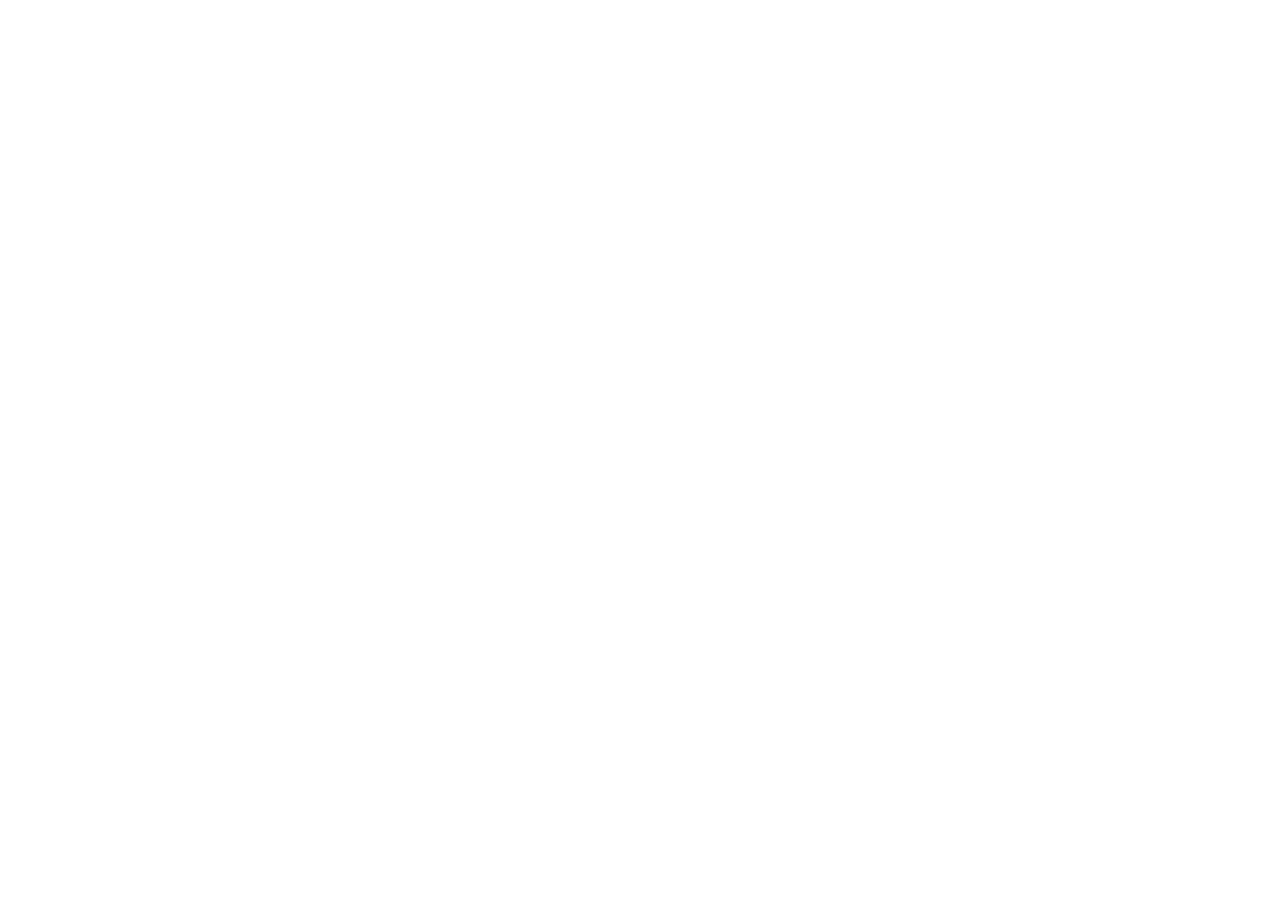
==== index.html @ 990b4347 "Initial commit" ====
<!DOCTYPE html><html lang="en"><head><title>Unfound.xyz</title><link rel="stylesheet" href="/style/index.css"></head><body><div class="container"><input id="searchBox" type="text" class="u-full-width"><div id="results"></div></div><script type="text/javascript" src="//upcdn.b0.upaiyun.com/libs/jquery/jquery-2.0.3.min.js"></script><script type="text/javascript" src="//mirror-cdnjs.b0.upaiyun.com/ajax/libs/swig/1.4.1/swig.min.js"></script><script type="text/javascript" src="/scripts/index.js"></script></body></html>
---- style/index.css ----
.container{position:relative;width:100%;max-width:960px;margin:0 auto;padding:0 20px;box-sizing:border-box}.column,.columns{width:100%;float:left;box-sizing:border-box}@media (min-width:400px){.container{width:85%;padding:0}}@media (min-width:550px){.container{width:80%}.column,.columns{margin-left:4%}.column:first-child,.columns:first-child{margin-left:0}.one.column,.one.columns{width:4.66666667%}.two.columns{width:13.33333333%}.three.columns{width:22%}.four.columns{width:30.66666667%}.five.columns{width:39.33333333%}.six.columns{width:48%}.seven.columns{width:56.66666667%}.eight.columns{width:65.33333333%}.nine.columns{width:74%}.ten.columns{width:82.66666667%}.eleven.columns{width:91.33333333%}.twelve.columns{width:100%;margin-left:0}.one-third.column{width:30.66666667%}.two-thirds.column{width:65.33333333%}.one-half.column{width:48%}.offset-by-one.column,.offset-by-one.columns{margin-left:8.66666667%}.offset-by-two.column,.offset-by-two.columns{margin-left:17.33333333%}.offset-by-three.column,.offset-by-three.columns{margin-left:26%}.offset-by-four.column,.offset-by-four.columns{margin-left:34.66666667%}.offset-by-five.column,.offset-by-five.columns{margin-left:43.33333333%}.offset-by-six.column,.offset-by-six.columns{margin-left:52%}.offset-by-seven.column,.offset-by-seven.columns{margin-left:60.66666667%}.offset-by-eight.column,.offset-by-eight.columns{margin-left:69.33333333%}.offset-by-nine.column,.offset-by-nine.columns{margin-left:78%}.offset-by-ten.column,.offset-by-ten.columns{margin-left:86.66666667%}.offset-by-eleven.column,.offset-by-eleven.columns{margin-left:95.33333333%}.offset-by-one-third.column,.offset-by-one-third.columns{margin-left:34.66666667%}.offset-by-two-thirds.column,.offset-by-two-thirds.columns{margin-left:69.33333333%}.offset-by-one-half.column,.offset-by-one-half.column{margin-left:52%}}html{font-size:62.5%}body{font-size:1.5em;line-height:1.6;font-weight:400;font-family:"Microsoft YaHei","HelveticaNeue","Helvetica Neue",Helvetica,Arial,sans-serif;color:#222}h1,h2,h3,h4,h5,h6{margin-top:0;margin-bottom:0rem;font-weight:300}h1{font-size:4.0rem;line-height:1.2;letter-spacing:-0.1rem}h2{font-size:3.6rem;line-height:1.25;letter-spacing:-0.1rem}h3{font-size:3.0rem;line-height:1.3;letter-spacing:-0.1rem}h4{font-size:2.4rem;line-height:1.35;letter-spacing:-0.08rem}h5{font-size:1.8rem;line-height:1.5;letter-spacing:-0.05rem}h6{font-size:1.5rem;line-height:1.6;letter-spacing:0}@media (min-width:550px){h1{font-size:5.0rem}h2{font-size:4.2rem}h3{font-size:3.6rem}h4{font-size:3.0rem}h5{font-size:2.4rem}h6{font-size:1.5rem}}p{margin-top:0}a{color:#1eaedb}a:hover{color:#1b9cc5}.button,button{display:inline-block;height:38px;padding:0 30px;color:#555;text-align:center;font-size:11px;font-weight:600;line-height:38px;letter-spacing:.1rem;text-transform:uppercase;text-decoration:none;white-space:nowrap;background-color:transparent;border-radius:4px;border:1px solid #bbb;cursor:pointer;box-sizing:border-box}.button:hover,button:hover{color:#333;border-color:#888;outline:0}.button:focus,button:focus{color:#333;border-color:#888;outline:0}.button.button-primary,button.button-primary{color:#fff;background-color:#33c3f0;border-color:#33c3f0}.button.button-primary:hover,button.button-primary:hover{color:#fff;background-color:#1eaedb;border-color:#1eaedb}.button.button-primary:focus,button.button-primary:focus{color:#fff;background-color:#1eaedb;border-color:#1eaedb}textarea,select{height:38px;padding:6px 10px;background-color:#fff;border:1px solid #d1d1d1;border-radius:4px;box-shadow:none;box-sizing:border-box}textarea{-webkit-appearance:none;-moz-appearance:none;appearance:none;min-height:65px;padding-top:6px;padding-bottom:6px}input[type="email"]:focus,input[type="number"]:focus,input[type="search"]:focus,input[type="text"]:focus,input[type="tel"]:focus,input[type="url"]:focus,input[type="password"]:focus{border:none;outline:0}textarea:focus,select:focus{border:1px solid #33c3f0;outline:0}label,legend{display:block;margin-bottom:.5rem;font-weight:600}fieldset{padding:0;border-width:0}input[type="checkbox"],input[type="radio"]{display:inline}label > .label-body{display:inline-block;margin-left:.5rem;font-weight:normal}ul{list-style:circle inside}ol{list-style:decimal inside;padding-left:0;margin-top:0}ul{padding-left:0;margin-top:0}ul ul,ul ol{margin:1.5rem 0 1.5rem 3rem;font-size:90%}ol ol,ol ul{margin:1.5rem 0 1.5rem 3rem;font-size:90%}li{margin-bottom:1rem}code{padding:.2rem .5rem;margin:0 .2rem;font-size:90%;white-space:nowrap;background:#f1f1f1;border:1px solid #e1e1e1;border-radius:4px}pre > code{display:block;padding:1rem 1.5rem;white-space:pre}th,td{padding:12px 15px;text-align:left;border-bottom:1px solid #e1e1e1}th:first-child,td:first-child{padding-left:0}th:last-child,td:last-child{padding-right:0}button,.button{margin-bottom:1rem}input,textarea,select,fieldset{margin-bottom:1.5rem}pre,blockquote,dl,figure,table,p,ul,ol,form{margin-bottom:2.5rem}.u-full-width{width:100%;box-sizing:border-box}.u-max-full-width{max-width:100%;box-sizing:border-box}.u-pull-right{float:right}.u-pull-left{float:left}hr{margin-top:3rem;margin-bottom:3.5rem;border-width:0;border-top:1px solid #e1e1e1}.container:after,.row:after,.u-cf{content:"";display:table;clear:both}input{border:none;background:transparent;border-color:transparent;font-size:3em;font-family:"Microsoft YaHei"}input:focus{border:none}
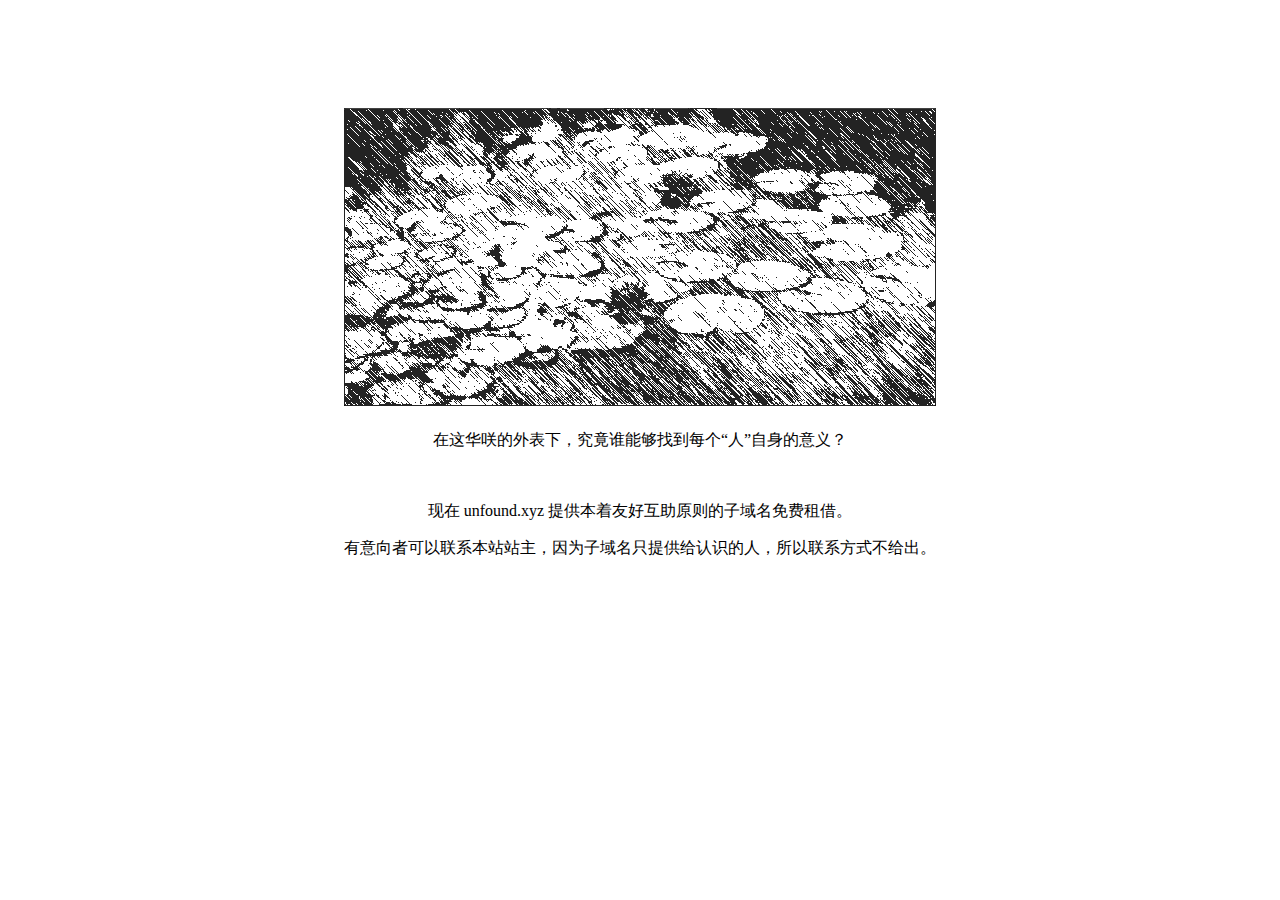
==== commit cedf742e: "basic rewrite“" ====
--- a/index.html
+++ b/index.html
@@ -1 +1,19 @@
-<!DOCTYPE html><html lang="en"><head><title>Unfound.xyz</title><link rel="stylesheet" href="/style/index.css"></head><body><div class="container"><input id="searchBox" type="text" class="u-full-width"><div id="results"></div></div><script type="text/javascript" src="//upcdn.b0.upaiyun.com/libs/jquery/jquery-2.0.3.min.js"></script><script type="text/javascript" src="//mirror-cdnjs.b0.upaiyun.com/ajax/libs/swig/1.4.1/swig.min.js"></script><script type="text/javascript" src="/scripts/index.js"></script></body></html>+<!DOCTYPE html>
+<html lang="zh-cmn">
+  <meta charset="utf-8">
+  <title>unfound.xyz</title>
+  <link rel="stylesheet" href="style/site.css">
+  <body>
+    <center>
+      <img src="img/top.png"></img>
+      <p>在这华咲的外表下，究竟谁能够找到每个“人”自身的意义？</p>
+
+      <br>
+
+      <p>现在 unfound.xyz 提供本着友好互助原则的子域名免费租借。</p>
+      <p>有意向者可以联系本站站主，因为子域名只提供给认识的人，所以联系方式不给出。</p>
+
+      <br>
+    </center>
+  </body>
+</html>
--- a/style/site.css
+++ b/style/site.css
@@ -0,0 +1,3 @@
+body {
+  padding-top: 6em;
+}
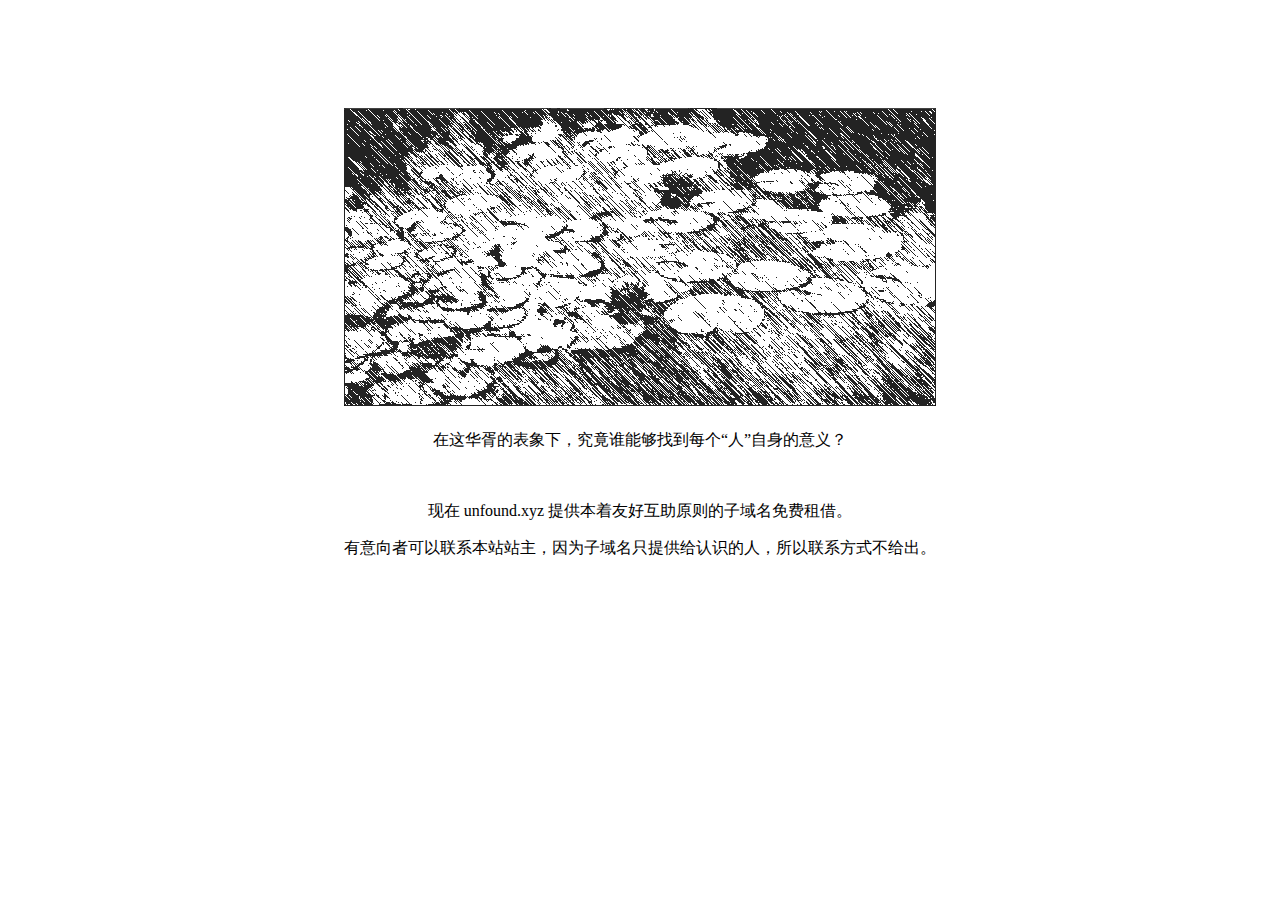
==== commit d625c9f2: "updated typos" ====
--- a/index.html
+++ b/index.html
@@ -6,7 +6,7 @@
   <body>
     <center>
       <img src="img/top.png"></img>
-      <p>在这华咲的外表下，究竟谁能够找到每个“人”自身的意义？</p>
+      <p>在这华胥的表象下，究竟谁能够找到每个“人”自身的意义？</p>
 
       <br>
 
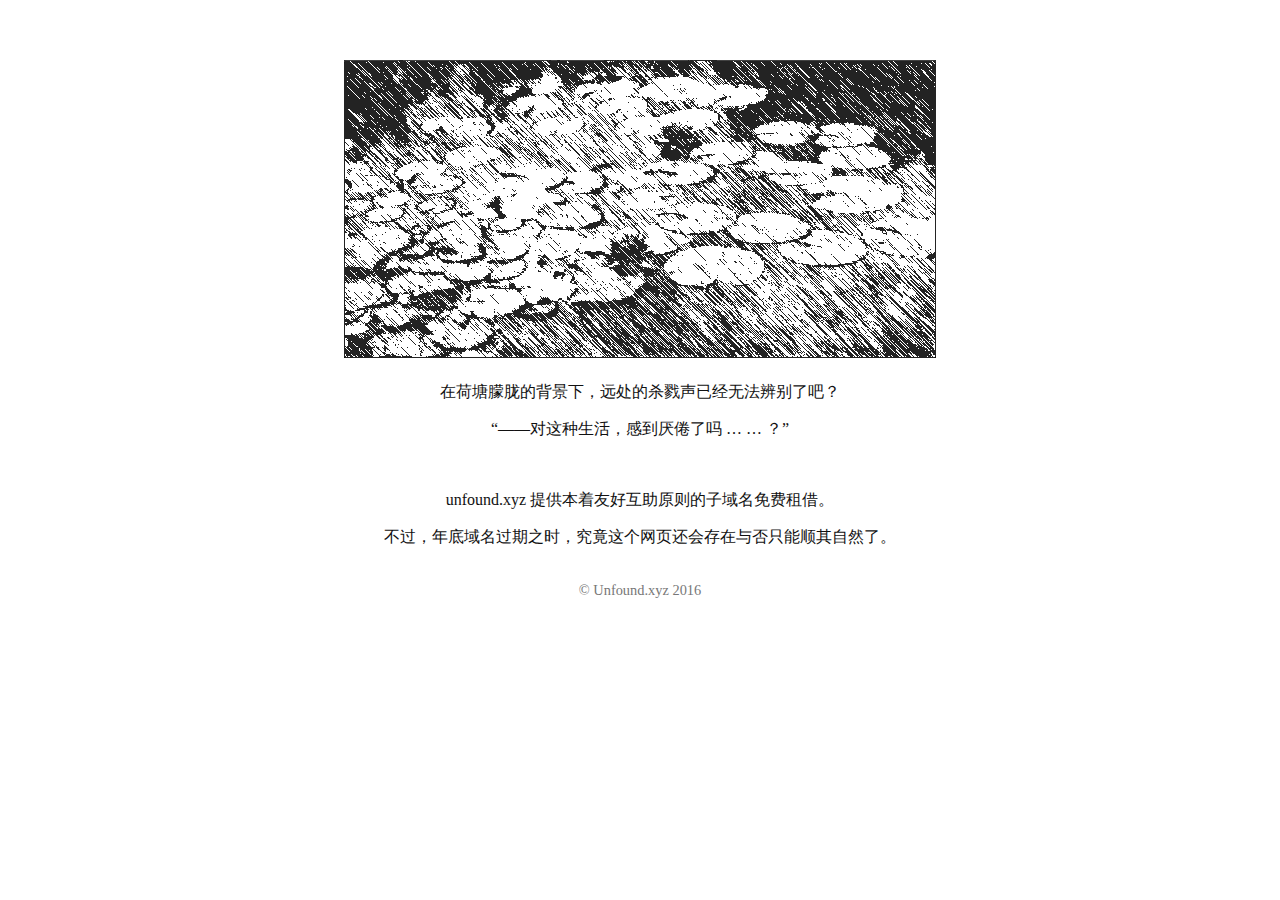
==== commit e5a5419a: "updated for the final day" ====
--- a/index.html
+++ b/index.html
@@ -6,14 +6,19 @@
   <body>
     <center>
       <img src="img/top.png"></img>
-      <p>在这华胥的表象下，究竟谁能够找到每个“人”自身的意义？</p>
+      <p>在荷塘朦胧的背景下，远处的杀戮声已经无法辨别了吧？</p>
+      <p>“——对这种生活，感到厌倦了吗 … … ？”</p>
 
       <br>
 
-      <p>现在 unfound.xyz 提供本着友好互助原则的子域名免费租借。</p>
-      <p>有意向者可以联系本站站主，因为子域名只提供给认识的人，所以联系方式不给出。</p>
+      <p>unfound.xyz 提供本着友好互助原则的子域名免费租借。</p>
+      <p>不过，年底域名过期之时，究竟这个网页还会存在与否只能顺其自然了。</p>
 
       <br>
+
+      <footer>
+        © Unfound.xyz 2016
+      </footer>
     </center>
   </body>
 </html>
--- a/style/site.css
+++ b/style/site.css
@@ -1,3 +1,12 @@
 body {
-  padding-top: 6em;
+  padding-top: 3em;
+  font-family: SimSun, SongTi SC, STFangSong, STSong;
+  color: #111;
+  padding-bottom: 2em;
 }
+
+
+footer {
+  font-size: 0.9em;
+  color: #777;
+}
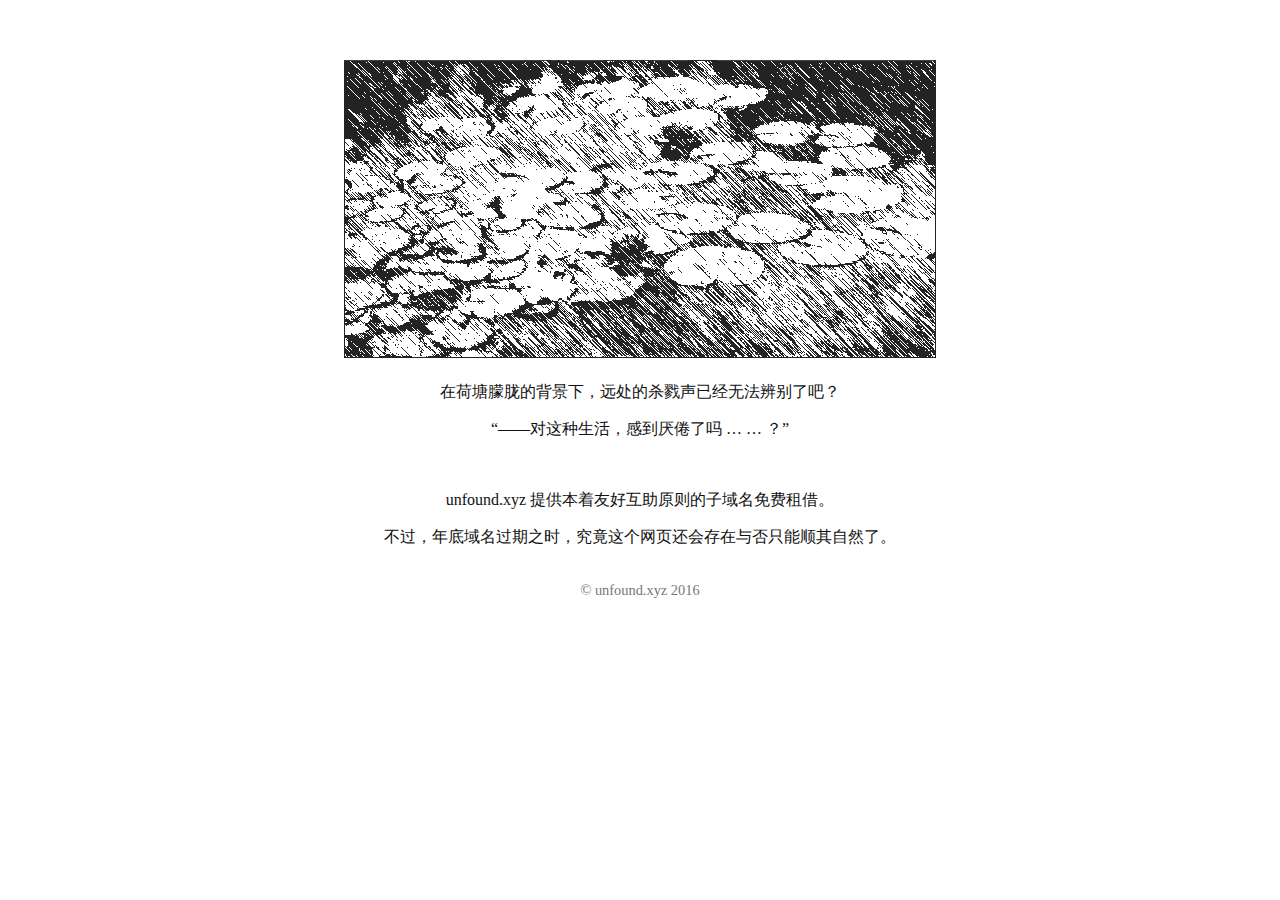
==== commit 923ab7f3: "fixed a typo in the footer" ====
--- a/index.html
+++ b/index.html
@@ -17,7 +17,7 @@
       <br>
 
       <footer>
-        © Unfound.xyz 2016
+        © unfound.xyz 2016
       </footer>
     </center>
   </body>
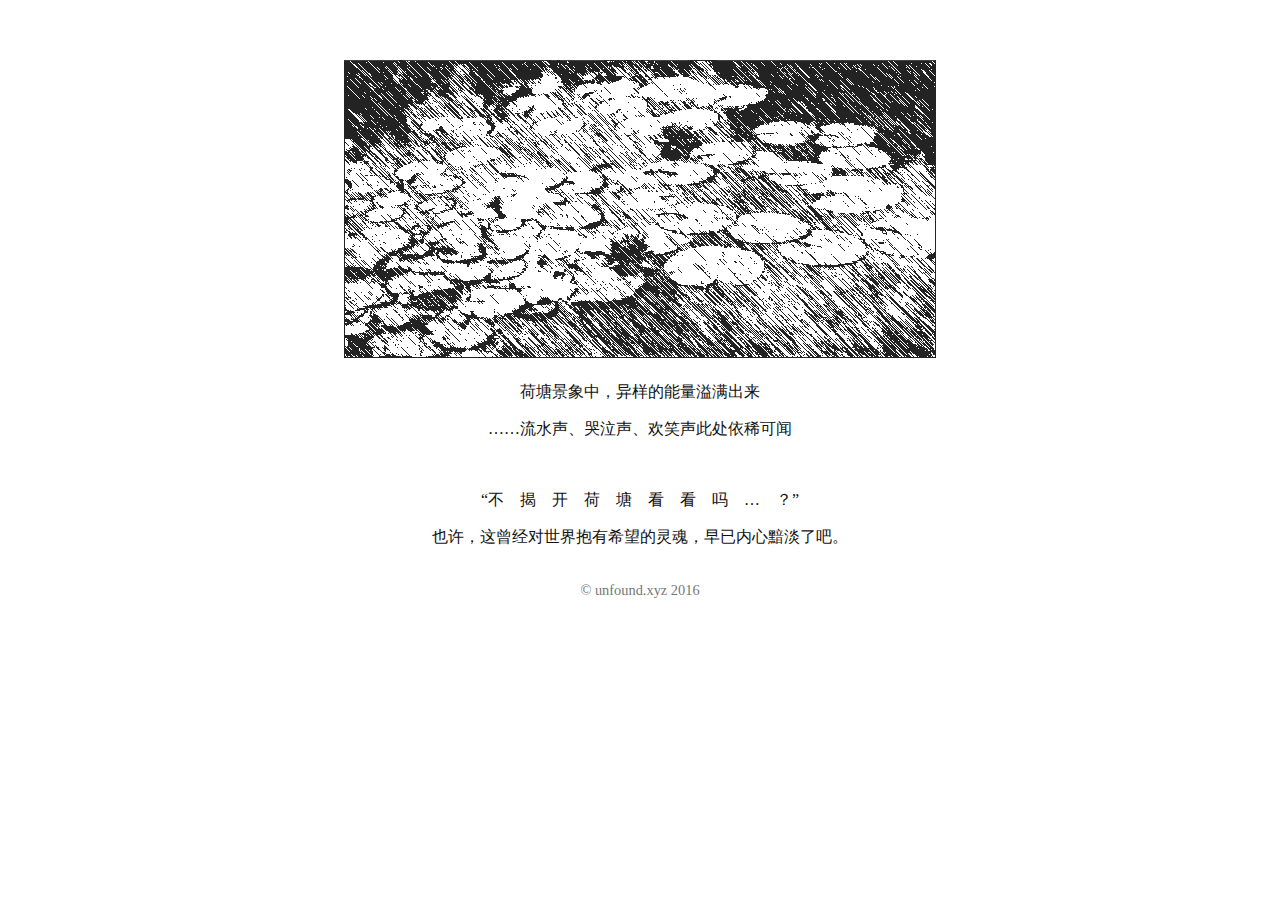
==== commit c14360dc: "updated for 10/23" ====
--- a/index.html
+++ b/index.html
@@ -2,19 +2,22 @@
 <html lang="zh-cmn">
   <meta charset="utf-8">
   <title>unfound.xyz</title>
+  <meta name=viewport content="width=device-width, initial-scale=1">
   <link rel="stylesheet" href="style/site.css">
   <body>
     <center>
-      <img src="img/top.png"></img>
-      <p>在荷塘朦胧的背景下，远处的杀戮声已经无法辨别了吧？</p>
-      <p>“——对这种生活，感到厌倦了吗 … … ？”</p>
+      <article>
+        <a href="kokoro/the-final-chapter.html"><img src="img/top.png"></img></a>
+        <p>荷塘景象中，异样的能量溢满出来</p>
+        <p>……流水声、哭泣声、欢笑声此处依稀可闻</p>
 
-      <br>
+        <br>
 
-      <p>unfound.xyz 提供本着友好互助原则的子域名免费租借。</p>
-      <p>不过，年底域名过期之时，究竟这个网页还会存在与否只能顺其自然了。</p>
+        <p>“不　揭　开　荷　塘　看　看　吗　…　？”</p>
+        <p>也许，这曾经对世界抱有希望的灵魂，早已内心黯淡了吧。</p>
 
-      <br>
+        <br>
+      </article>
 
       <footer>
         © unfound.xyz 2016
--- a/style/site.css
+++ b/style/site.css
@@ -5,6 +5,15 @@
   padding-bottom: 2em;
 }
 
+article {
+  position: relative;
+  width: 100%;
+  max-width: 700px;
+  margin: 0 auto;
+  padding: 0 20px;
+  box-sizing: border-box;
+}
+
 
 footer {
   font-size: 0.9em;
